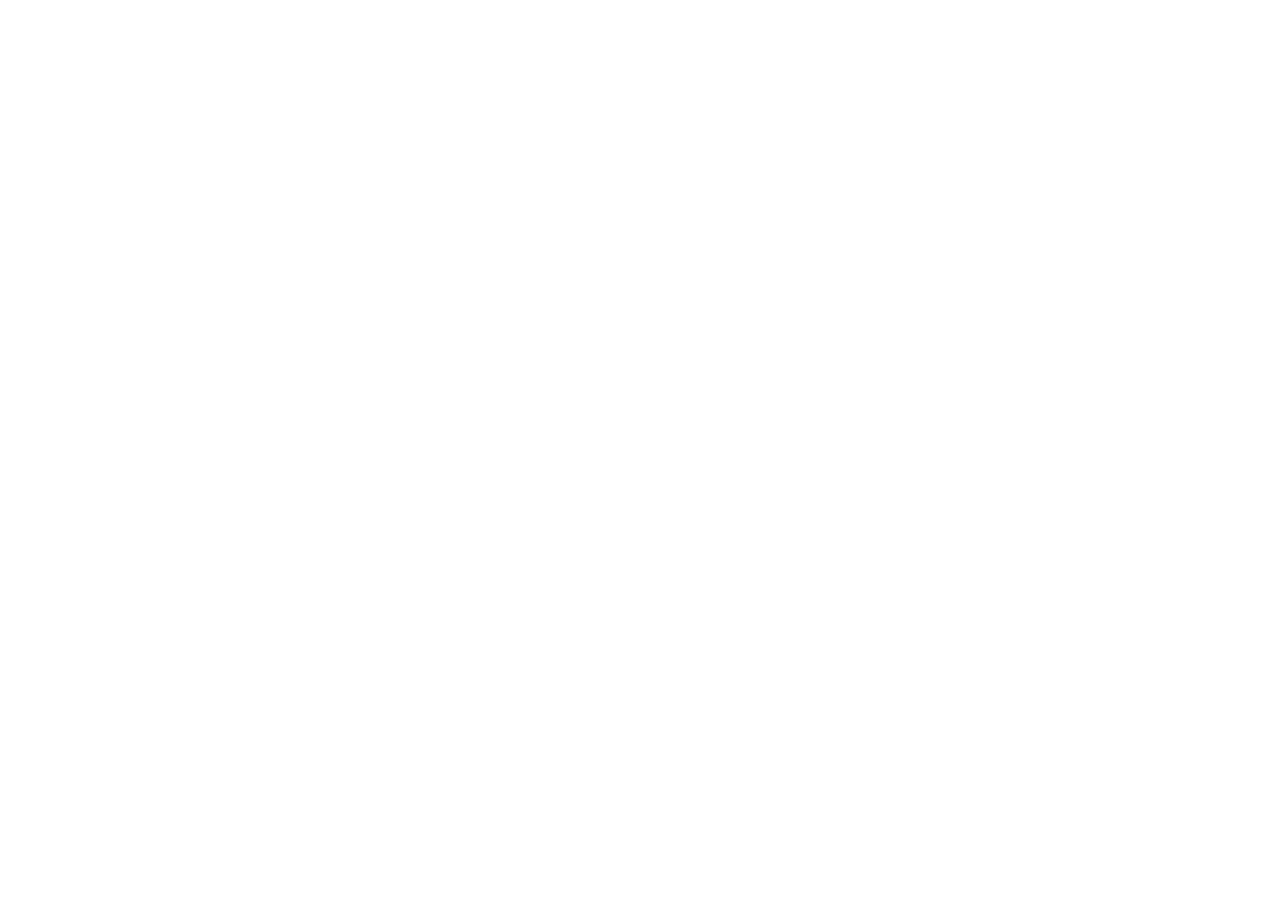
==== layoutShifter/index.html @ 81bce261 "init layout shifter" ====
<!DOCTYPE html>
<html lang="en">
  <head>
    <meta charset="UTF-8" />
    <meta name="viewport" content="width=device-width, initial-scale=1.0" />
    <title>Layout Shifter</title>
    <link rel="stylesheet" href="./style.css" />
  </head>
  <body></body>
</html>
---- layoutShifter/style.css ----
* {
  box-sizing: border-box;
  margin: 0;
  padding: 0;
}

html {
  font-size: 62.5%;
}
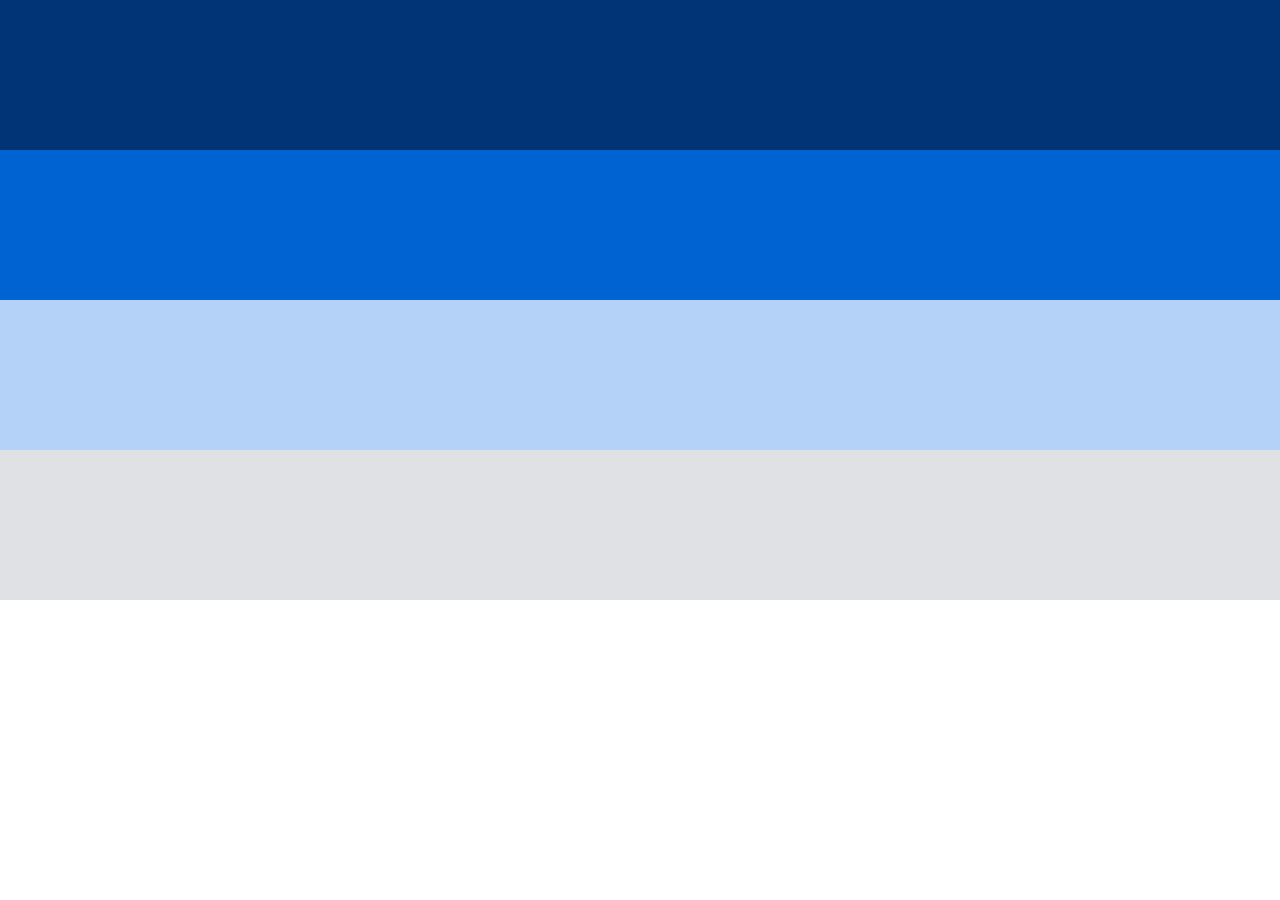
==== commit a7b7aa0a: "layout shifter" ====
--- a/layoutShifter/index.html
+++ b/layoutShifter/index.html
@@ -6,5 +6,14 @@
     <title>Layout Shifter</title>
     <link rel="stylesheet" href="./style.css" />
   </head>
-  <body></body>
+  <body>
+    <main class="container">
+      <div class="c1"></div>
+      <div class="c4">
+        <div class="c2"></div>
+        <div class="c3"></div>
+      </div>
+      <div class="c5"></div>
+    </main>
+  </body>
 </html>
--- a/layoutShifter/style.css
+++ b/layoutShifter/style.css
@@ -7,3 +7,42 @@
 html {
   font-size: 62.5%;
 }
+
+.container {
+  display: flex;
+  flex-wrap: wrap;
+}
+
+.c1,
+.c2,
+.c3,
+.c4,
+.c5 {
+  width: 100%;
+  min-width: 150px;
+  height: 150px;
+}
+
+.c4 {
+  height: auto;
+}
+
+.c1 {
+  background-color: #003476;
+}
+
+.c2 {
+  background-color: #0063d2;
+}
+
+.c3 {
+  background-color: #b4d2f7;
+}
+
+.c4 {
+  background-color: #d5dfef;
+}
+
+.c5 {
+  background-color: #dfe1e5;
+}
